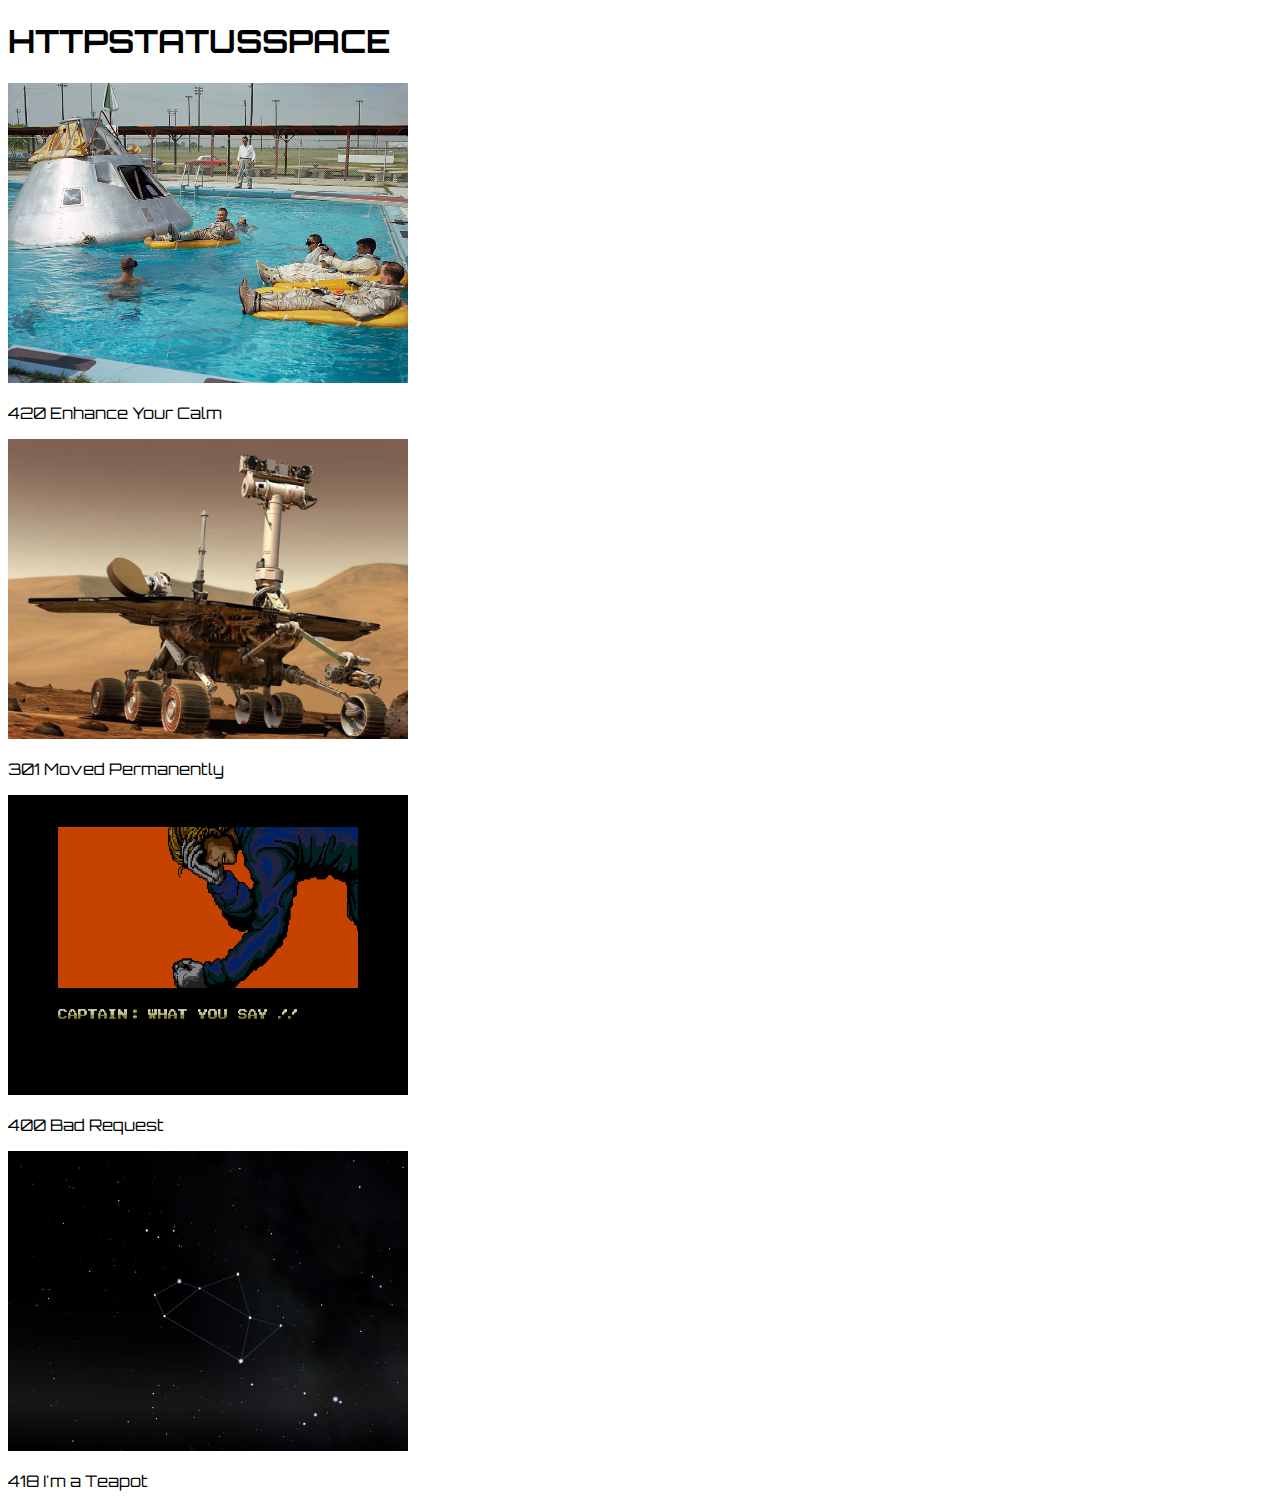
==== index.html @ 5fb17e73 "added 301, 400, 418" ====
<!DOCTYPE html>
<html>
  <head>
    <title>httpstatusspace</title>
    <link href='http://fonts.googleapis.com/css?family=Orbitron' rel='stylesheet' type='text/css'>
    <link href='main.css' rel='stylesheet' type='text/css'>

  </head>
  <body>
    <h1>HTTPSTATUSSPACE</h1>
    <a href="default.asp"><img src="images/420_enhance_your_calm.jpg" alt="420" width="400" height="300"></a>
    <p>420 Enhance Your Calm</p>
    <a href="default.asp"><img src="images/301_Mars_Rover.jpg" alt="420" width="400" height="300"></a>
    <p>301 Moved Permanently<p>
    <a href="default.asp"><img src="images/400_zero_wing.gif" alt="420" width="400" height="300"></a>
    <p>400 Bad Request<p>
    <a href="default.asp"><img src="images/418_teapot_asterism.jpg" alt="420" width="400" height="300"></a>
    <p>418 I'm a Teapot<p>
  </body>
</html>
---- main.css ----
h1, p {
  font-family: 'Orbitron', 'sans-serif';
}
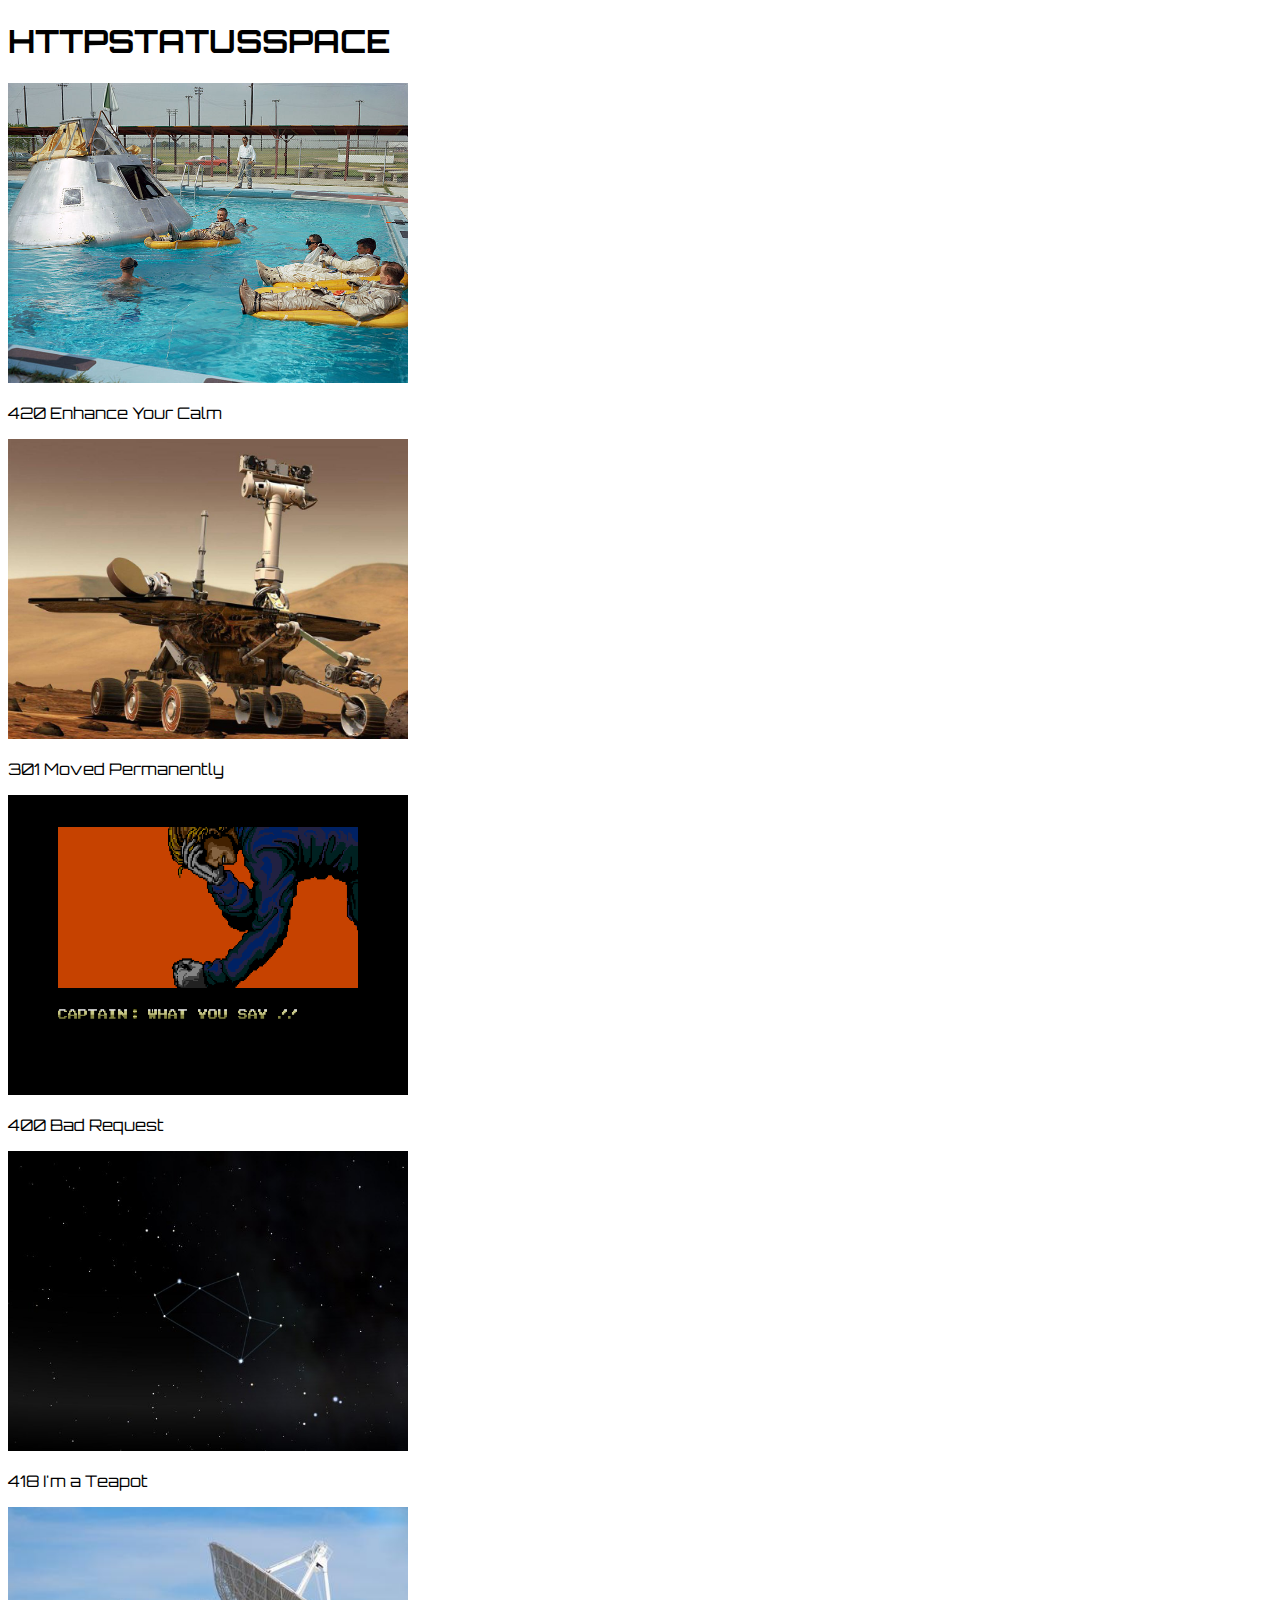
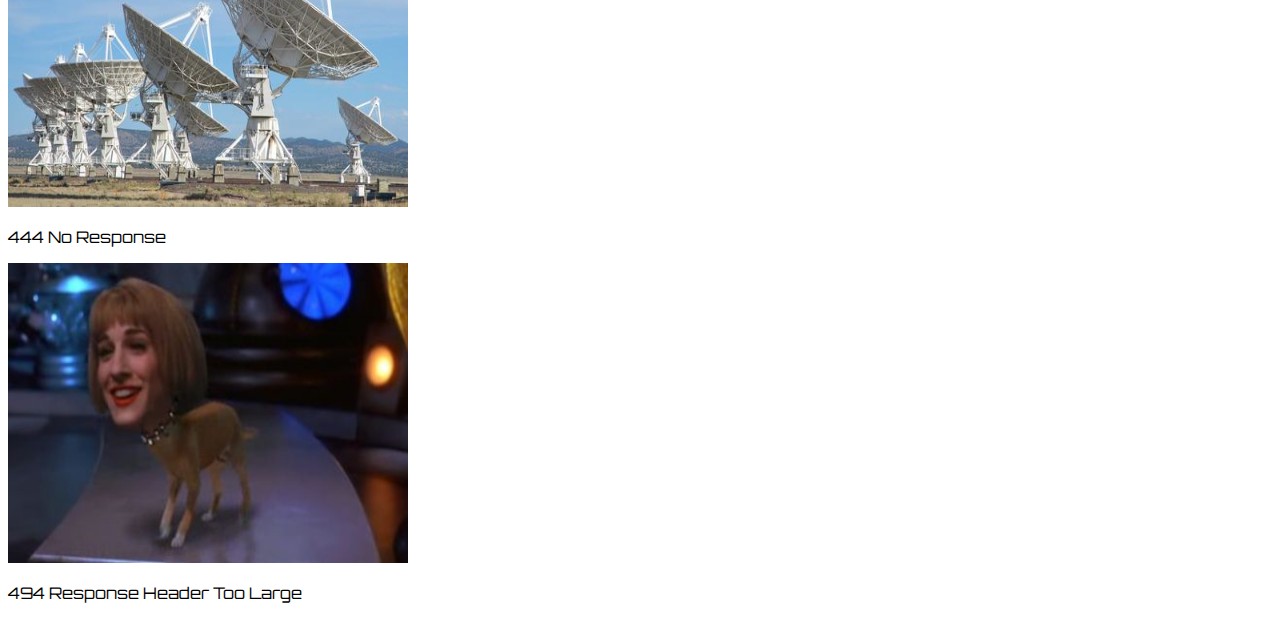
==== commit ea9b3b98: "added 444 and 494" ====
--- a/index.html
+++ b/index.html
@@ -16,5 +16,9 @@
     <p>400 Bad Request<p>
     <a href="default.asp"><img src="images/418_teapot_asterism.jpg" alt="420" width="400" height="300"></a>
     <p>418 I'm a Teapot<p>
+    <a href="default.asp"><img src="images/444_seti.jpg" alt="420" width="400" height="300"></a>
+    <p>444 No Response<p>
+    <a href="default.asp"><img src="images/494_MarsAttacks.jpg" alt="420" width="400" height="300"></a>
+    <p>494 Response Header Too Large<p>
   </body>
 </html>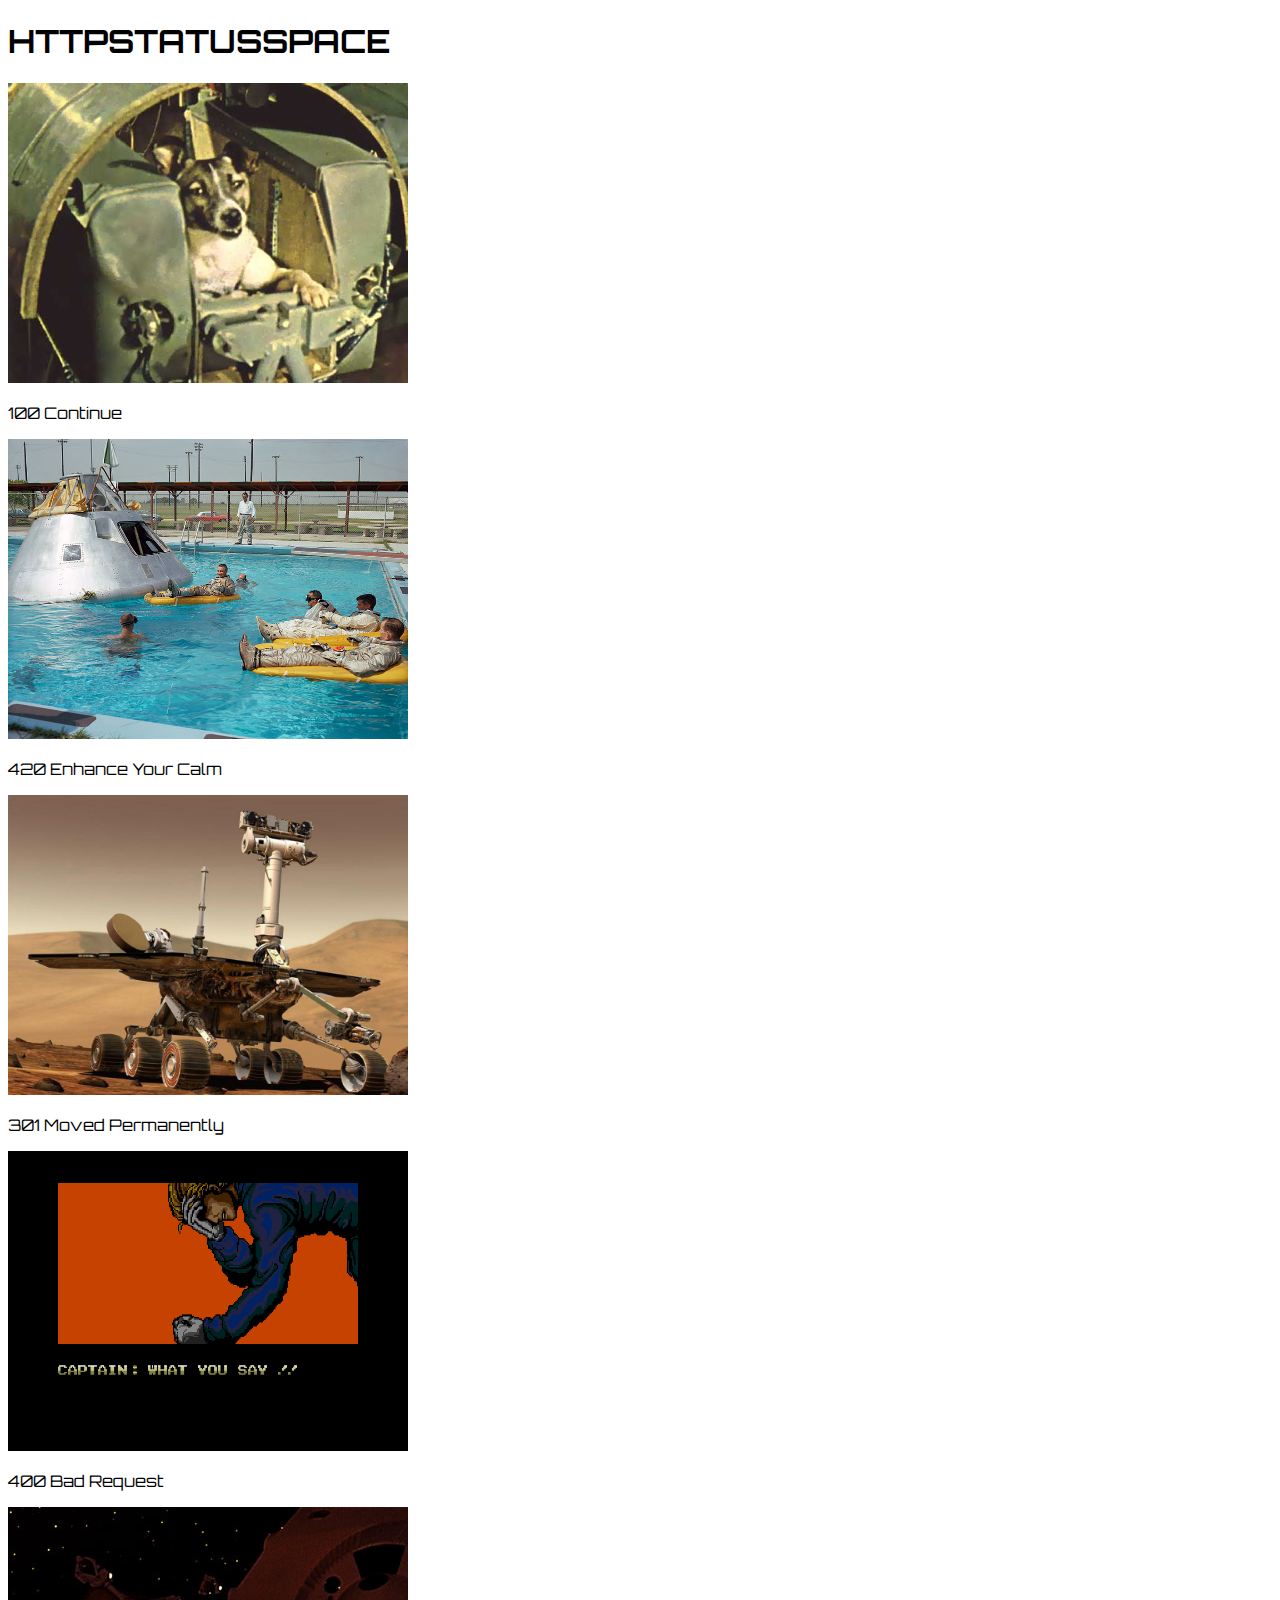
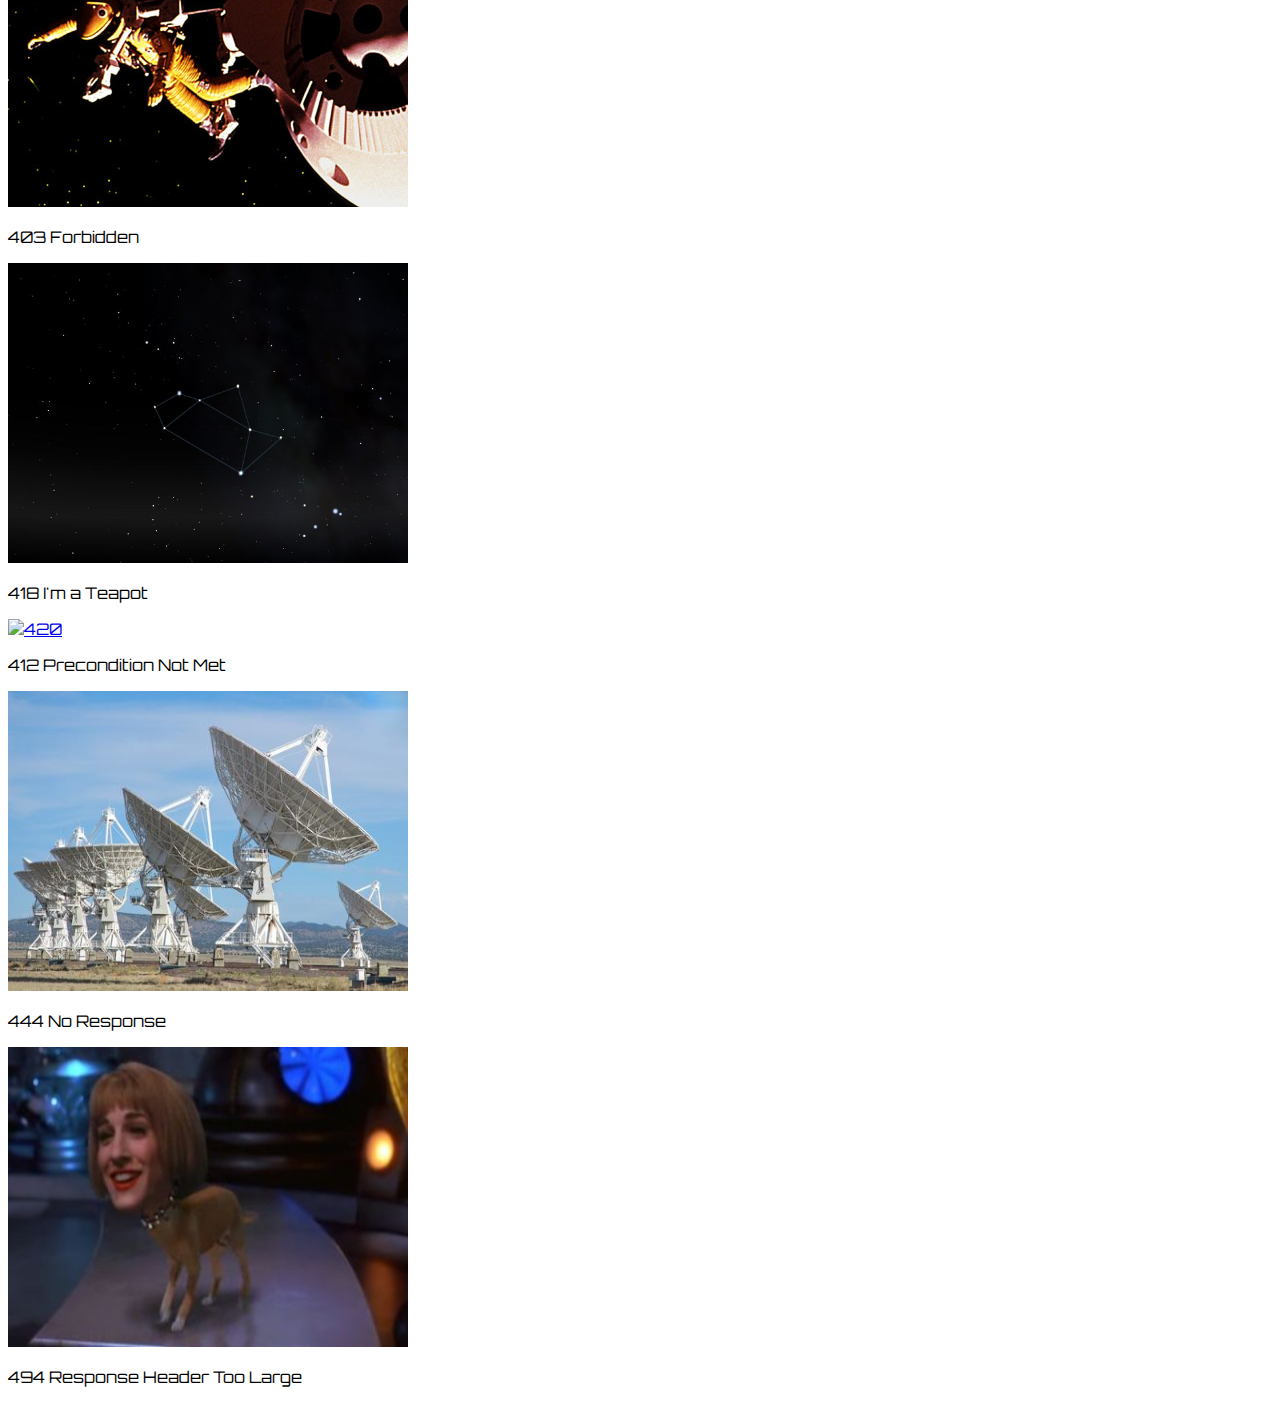
==== commit 68a83c11: "added 100, 403 and 412" ====
--- a/index.html
+++ b/index.html
@@ -8,17 +8,23 @@
   </head>
   <body>
     <h1>HTTPSTATUSSPACE</h1>
+    <a href="default.asp"><img src="images/100_laika.jpg" alt="420" width="400" height="300"></a>
+    <p>100 Continue<p>
     <a href="default.asp"><img src="images/420_enhance_your_calm.jpg" alt="420" width="400" height="300"></a>
     <p>420 Enhance Your Calm</p>
     <a href="default.asp"><img src="images/301_Mars_Rover.jpg" alt="420" width="400" height="300"></a>
     <p>301 Moved Permanently<p>
     <a href="default.asp"><img src="images/400_zero_wing.gif" alt="420" width="400" height="300"></a>
     <p>400 Bad Request<p>
+    <a href="default.asp"><img src="images/403_2001_Space_Odyssey.jpg" alt="420" width="400" height="300"></a>
+    <p>403 Forbidden<p>
     <a href="default.asp"><img src="images/418_teapot_asterism.jpg" alt="420" width="400" height="300"></a>
     <p>418 I'm a Teapot<p>
+    <a href="default.asp"><img src="images/412_Mars_Climate_Orbiter_3D.jpg" alt="420" width="400" height="300"></a>
+    <p>412 Precondition Not Met<p>
     <a href="default.asp"><img src="images/444_seti.jpg" alt="420" width="400" height="300"></a>
     <p>444 No Response<p>
     <a href="default.asp"><img src="images/494_MarsAttacks.jpg" alt="420" width="400" height="300"></a>
     <p>494 Response Header Too Large<p>
-  </body>
+  </body> 
 </html>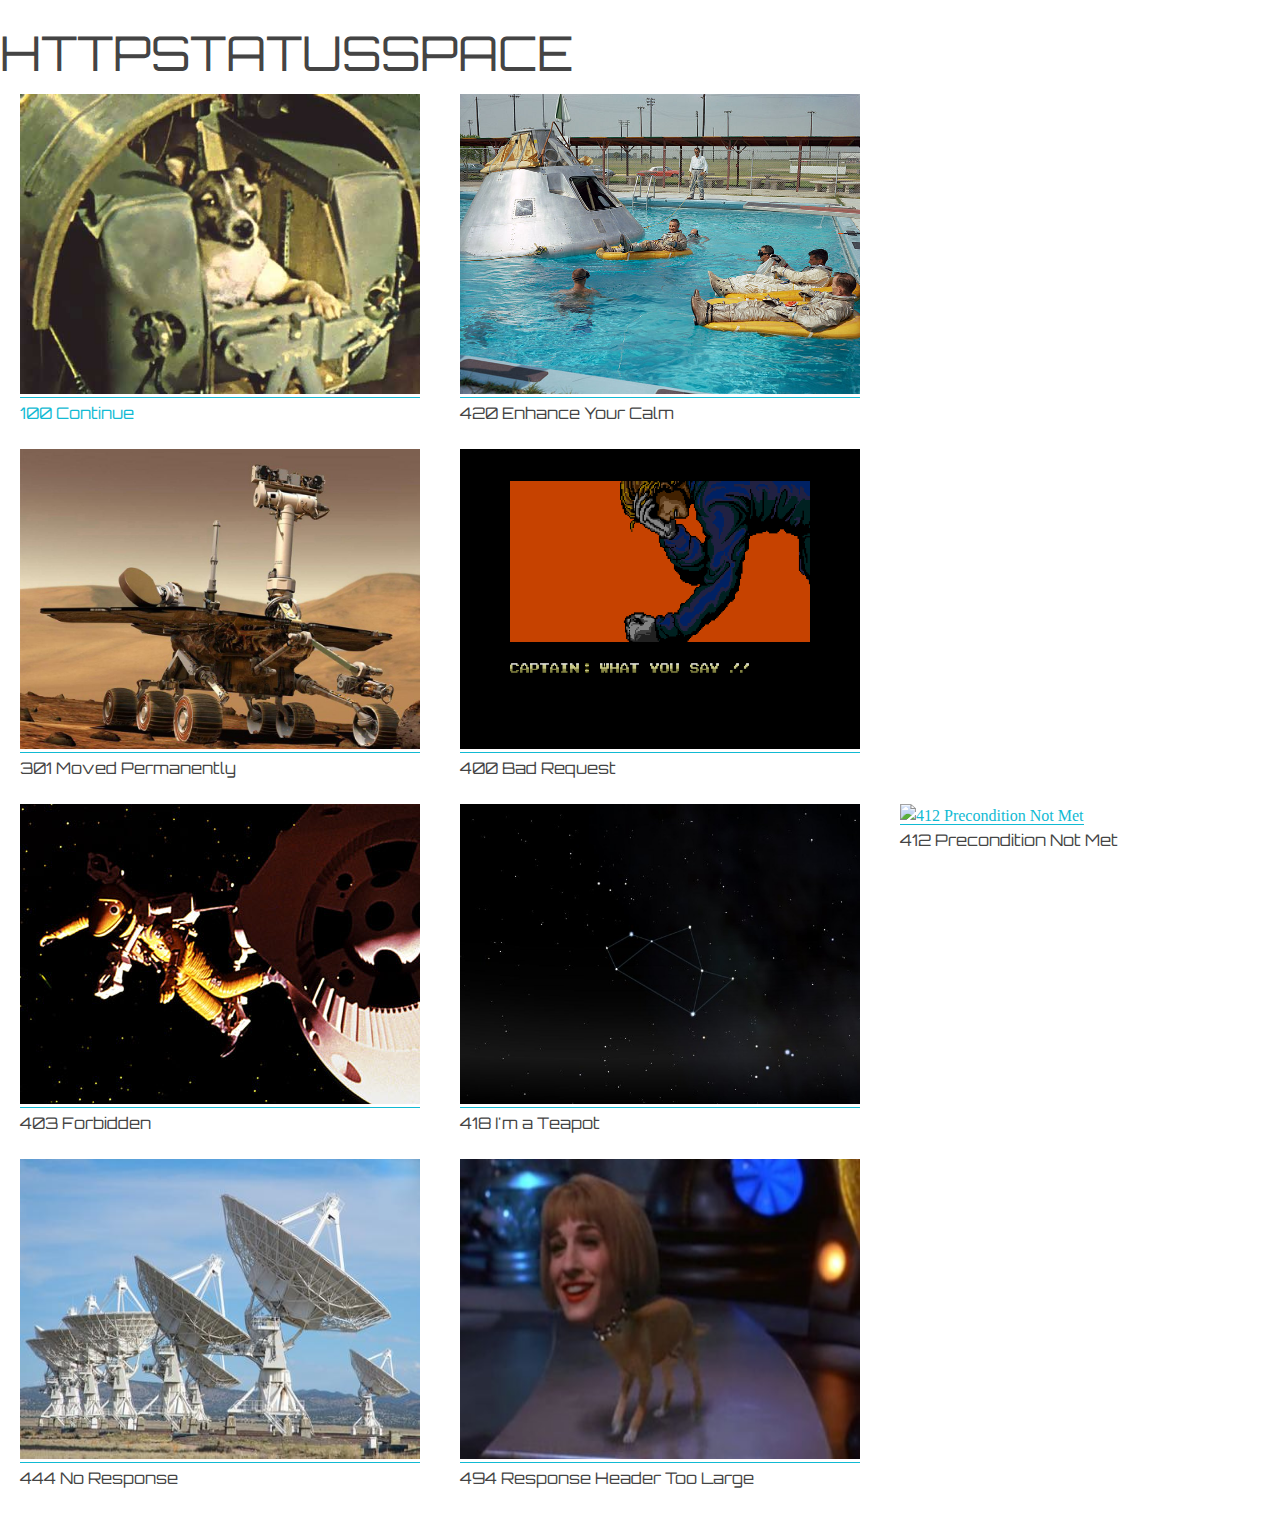
==== commit e0602910: "added simple grid" ====
--- a/index.html
+++ b/index.html
@@ -3,28 +3,45 @@
   <head>
     <title>httpstatusspace</title>
     <link href='http://fonts.googleapis.com/css?family=Orbitron' rel='stylesheet' type='text/css'>
-    <link href='main.css' rel='stylesheet' type='text/css'>
+    <link href='css/base.css' rel='stylesheet' type='text/css'>
 
   </head>
   <body>
     <h1>HTTPSTATUSSPACE</h1>
-    <a href="default.asp"><img src="images/100_laika.jpg" alt="420" width="400" height="300"></a>
-    <p>100 Continue<p>
-    <a href="default.asp"><img src="images/420_enhance_your_calm.jpg" alt="420" width="400" height="300"></a>
-    <p>420 Enhance Your Calm</p>
-    <a href="default.asp"><img src="images/301_Mars_Rover.jpg" alt="420" width="400" height="300"></a>
-    <p>301 Moved Permanently<p>
-    <a href="default.asp"><img src="images/400_zero_wing.gif" alt="420" width="400" height="300"></a>
-    <p>400 Bad Request<p>
-    <a href="default.asp"><img src="images/403_2001_Space_Odyssey.jpg" alt="420" width="400" height="300"></a>
-    <p>403 Forbidden<p>
-    <a href="default.asp"><img src="images/418_teapot_asterism.jpg" alt="420" width="400" height="300"></a>
-    <p>418 I'm a Teapot<p>
-    <a href="default.asp"><img src="images/412_Mars_Climate_Orbiter_3D.jpg" alt="420" width="400" height="300"></a>
-    <p>412 Precondition Not Met<p>
-    <a href="default.asp"><img src="images/444_seti.jpg" alt="420" width="400" height="300"></a>
-    <p>444 No Response<p>
-    <a href="default.asp"><img src="images/494_MarsAttacks.jpg" alt="420" width="400" height="300"></a>
-    <p>494 Response Header Too Large<p>
-  </body> 
+    <div class="grid row col-1-3">
+        <a href="default.asp"><img class="image" src="images/100_laika.jpg" alt="100 Continue">
+        <p>100 Continue</p>
+    </div>
+    <div class="grid row col-1-3">
+        <a href="default.asp"><img class="image" src="images/420_enhance_your_calm.jpg" alt="420 Enhance Your Calm"></a>
+        <p>420 Enhance Your Calm</p>
+    </div>
+    <div class="grid row col-1-3">
+        <a href="default.asp"><img class="image" src="images/301_Mars_Rover.jpg" alt="301 Moved Permanently"></a><p>301 Moved Permanently<p>
+    </div>
+    <div class="grid row col-1-3">
+        <a href="default.asp"><img class="image" src="images/400_zero_wing.gif" alt="400 Bad Request"></a>
+        <p>400 Bad Request<p>
+    </div>
+    <div class="grid row col-1-3">
+        <a href="default.asp"><img class="image" src="images/403_2001_Space_Odyssey.jpg" alt="403 Forbidden"></a>
+        <p>403 Forbidden<p>
+    </div>
+    <div class="grid row col-1-3">
+        <a href="default.asp"><img class="image" src="images/418_teapot_asterism.jpg" alt="418 I'm a Teapot"></a>
+        <p>418 I'm a Teapot<p>
+    </div>
+    <div class="grid row col-1-3">
+        <a href="default.asp"><img src="images/412_Mars_Climate_Orbiter_3D.jpg" alt="412 Precondition Not Met"></a>
+        <p>412 Precondition Not Met<p>
+    </div>
+    <div class="grid row col-1-3">
+        <a href="default.asp"><img src="images/444_seti.jpg" alt="444 No Response"></a>
+        <p>444 No Response<p>
+    </div>
+    <div class="grid row col-1-3">
+        <a href="default.asp"><img src="images/494_MarsAttacks.jpg" alt="494 Response Head Too Large"></a>
+        <p>494 Response Header Too Large<p>
+    </div>
+</body> 
 </html>--- a/css/base.css
+++ b/css/base.css
@@ -0,0 +1,211 @@
+html, body, div, span, applet, object, iframe,
+h1, h2, h3, h4, h5, h6, p, blockquote, pre,
+a, abbr, acronym, address, big, cite, code,
+del, dfn, em, img, ins, kbd, q, s, samp,
+small, strike, strong, sub, sup, tt, var,
+b, u, i, center,
+dl, dt, dd, ol, ul, li,
+fieldset, form, label, legend,
+table, caption, tbody, tfoot, thead, tr, th, td,
+article, aside, canvas, details, embed, 
+figure, figcaption, footer, header, hgroup, 
+menu, nav, output, ruby, section, summary,
+time, mark, audio, video {
+	margin: 0;
+	padding: 0;
+	border: 0;
+	font-size: 100%;
+	font: inherit;
+	vertical-align: baseline;
+}
+/* HTML5 display-role reset for older browsers */
+article, aside, details, figcaption, figure, 
+footer, header, hgroup, menu, nav, section {
+	display: block;
+}
+body {
+	color: #444;
+	font-family: Georgia, serif;
+	line-height: 1.5em;
+}
+ol, ul {
+	list-style: square;
+	margin: 0 0 0.5em;
+}
+blockquote, q {
+	quotes: none;
+}
+blockquote:before, blockquote:after,
+q:before, q:after {
+	content: '';
+	content: none;
+}
+code {
+	background-color: #f4f4f4;
+	font-family: Menlo, 'Panic Sans', monospace;
+	font-size: 0.875em;
+}
+table {
+	border-collapse: collapse;
+	border-spacing: 0;
+}
+strong {
+	font-weight: bold;
+}
+p {
+	margin: 0 0 0.5em;
+	max-width: 634px;
+	font-family: 'Orbitron', 'sans-serif';
+}
+h1, h2, h3, h4, h5, h6 {
+	font-family: 'Orbitron', 'sans-serif';
+	font-weight: normal;
+	line-height: 1.2em;
+	padding: 0.5em 0 0.25em;
+}
+
+h1 {
+	font-size: 3em;
+}
+
+h2 {
+	font-size: 2em;
+}
+
+h3 {
+	font-size: 1.5em;
+}
+
+h4 {
+	font-size: 1.25em;
+}
+
+h5, h6 {
+	font-size: 1em;
+}
+
+a, a:link, a:visited {
+	color: #11bad3;
+	text-decoration: none;
+	border-bottom: 1px solid #11bad3;
+}
+
+a:hover, a:active {
+	background: #00a9c2;
+	border-color: #00a9c2;
+	color: #fff;
+}
+
+img {
+	max-width: 100%;
+  height: 300px;
+  width: 400px
+}
+
+hr {
+	border: none;
+	background: url(../images/bg_hr.png) center center no-repeat;
+	height: 10px;
+}
+
+#logo {
+	padding-bottom: 0;
+}
+
+.logo {
+	color: #11bad3;
+	font-family: sommet-slab-1, sommet-slab-2, Georgia, serif;
+	font-weight: normal;
+	font-size: 1.2em;
+}
+.logo b {
+	font-weight: bold;
+}
+
+.banner-wrap {
+	text-align: center;
+	background: #ffc;
+	border-bottom: 1px solid #ccc;
+	padding: 0 10px 1em;
+	margin-bottom: 1em;
+}
+
+.intro {
+	font-size: 1.75em;
+	font-family: sommet-slab-1, sommet-slab-2, Georgia, serif;
+	line-height: 1.1em;
+	max-width: none;
+}
+
+.grid {
+	padding: 0 20px;
+}
+
+.row {
+	margin-bottom: 1em;
+	position:relative;
+	float:left;
+}
+
+.feature h2 {
+	font-weight: bold;
+	text-align: center;
+}
+
+.feature p {
+	font-size: 1.125em;
+}
+
+.mod-download {
+	background: url(../images/bg_download.png) 0 0.75em no-repeat;
+	background-size: 100%;
+}
+
+.mod-download h2 {
+	color: #11bad3;
+	font-weight: bold;
+}
+
+.mod-download .logo {
+	color: #fff;
+	font-size: 1em;
+}
+
+a.bttn {
+	border-right: 1px solid #0087a0;
+	border-bottom: 1px solid #0087a0;
+	background: #11bad3;
+	color: #fff;
+	display: inline-block;
+	font-family: sommet-slab-1, sommet-slab-2, Georgia, serif;
+	font-size: 1.2em;
+	font-weight: bold;
+	margin: 0.5em 0;
+	padding: 0.5em 0.75em;
+}
+
+.mod-download .bttn:hover {
+	background: #0087a0;
+	cursor: pointer;
+}
+
+.example-grids {
+	margin-bottom: 4em;
+}
+
+.example-grids .row { margin-bottom: 0; }
+
+.example-grids .row p {
+	background: #ffc;
+	border-right: 1px solid #ccc;
+	border-bottom: 1px solid #ccc;
+	font-family: Menlo, 'Panic Sans', monospace;
+	padding: 1em;
+	margin: 0 0 1em;
+}
+
+.footer p {
+	color: #666;
+	text-align: center;
+	max-width: none;
+}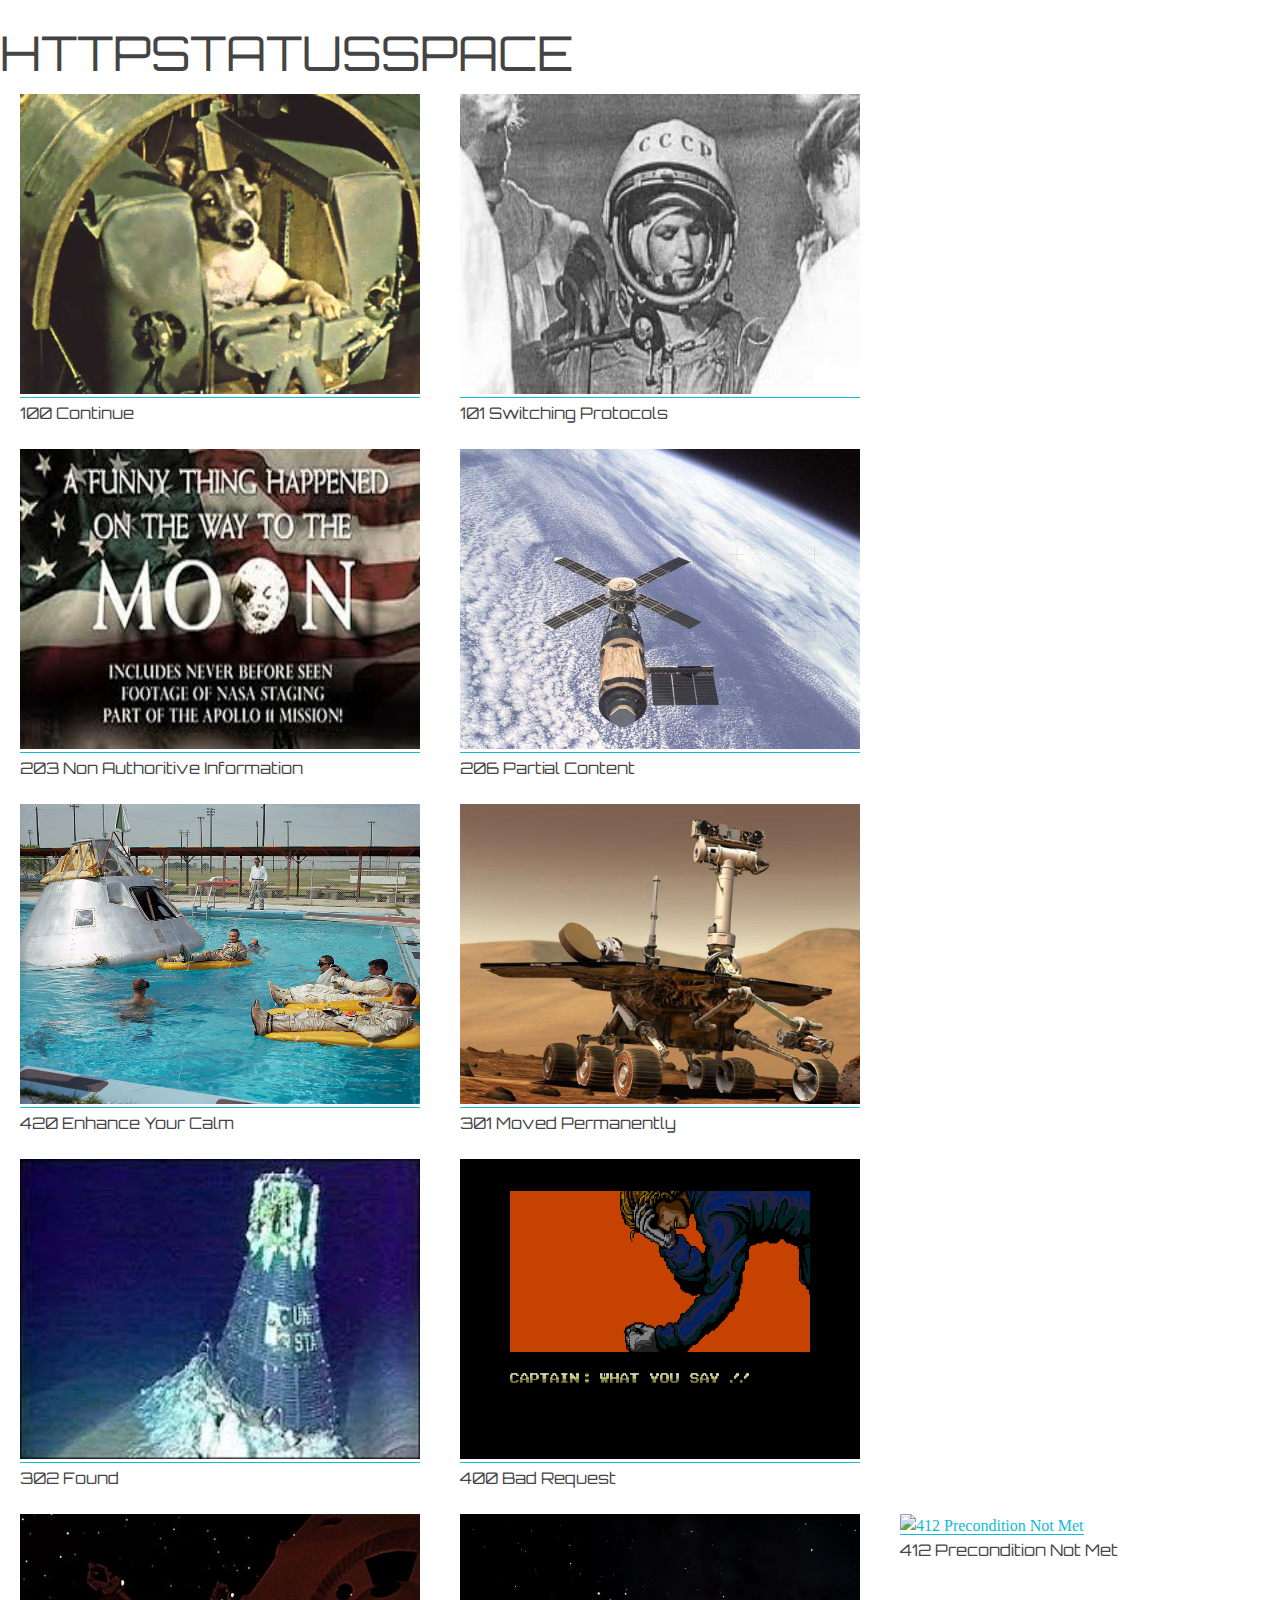
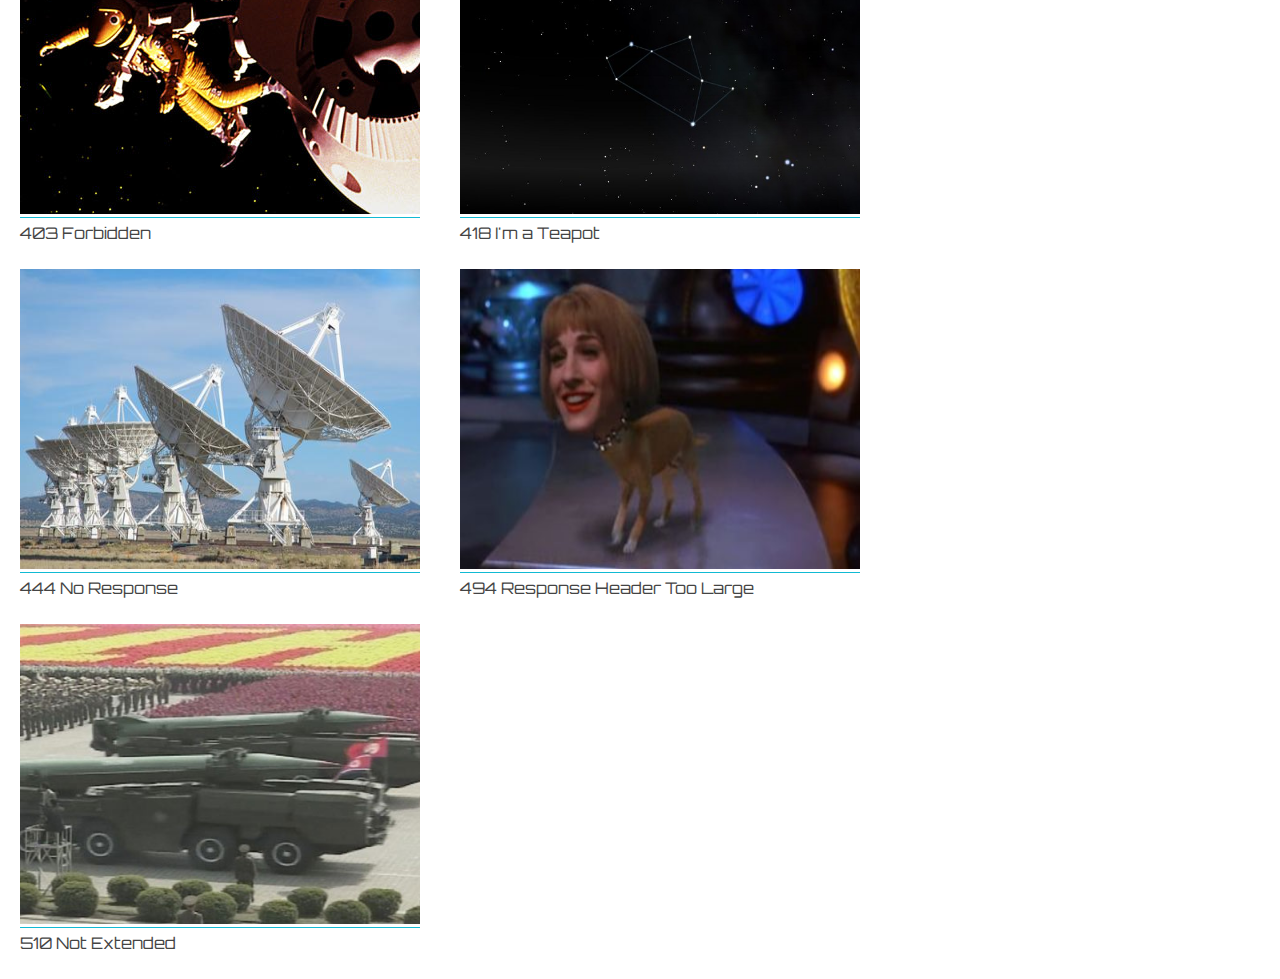
==== commit ff04fe9e: "added more statuses" ====
--- a/index.html
+++ b/index.html
@@ -9,8 +9,20 @@
   <body>
     <h1>HTTPSTATUSSPACE</h1>
     <div class="grid row col-1-3">
-        <a href="default.asp"><img class="image" src="images/100_laika.jpg" alt="100 Continue">
+        <a href="default.asp"><img class="image" src="images/100_laika.jpg" alt="100 Continue"></a>
         <p>100 Continue</p>
+    </div>
+    <div class="grid row col-1-3">
+        <a href="default.asp"><img class="image" src="images/101_valentina_tereshkova.jpg" alt="101 Switching Protocols"></a>
+        <p>101 Switching Protocols</p>
+    </div>
+    <div class="grid row col-1-3">
+        <a href="default.asp"><img class="image" src="images/203_funny_thing.jpg" alt="203 Non Authoritive Information"></a>
+        <p>203 Non Authoritive Information</p>
+    </div>
+    <div class="grid row col-1-3">
+        <a href="default.asp"><img class="image" src="images/206_skylab_nasa.jpg" alt="206 Partial Content"></a>
+        <p>206 Partial Content</p>
     </div>
     <div class="grid row col-1-3">
         <a href="default.asp"><img class="image" src="images/420_enhance_your_calm.jpg" alt="420 Enhance Your Calm"></a>
@@ -18,6 +30,9 @@
     </div>
     <div class="grid row col-1-3">
         <a href="default.asp"><img class="image" src="images/301_Mars_Rover.jpg" alt="301 Moved Permanently"></a><p>301 Moved Permanently<p>
+    </div>
+    <div class="grid row col-1-3">
+        <a href="default.asp"><img class="image" src="images/302_liberty_7.jpeg" alt="302 Found"></a><p>302 Found<p>
     </div>
     <div class="grid row col-1-3">
         <a href="default.asp"><img class="image" src="images/400_zero_wing.gif" alt="400 Bad Request"></a>
@@ -43,5 +58,9 @@
         <a href="default.asp"><img src="images/494_MarsAttacks.jpg" alt="494 Response Head Too Large"></a>
         <p>494 Response Header Too Large<p>
     </div>
+    <div class="grid row col-1-3">
+        <a href="default.asp"><img src="images/510_n_korean_missiles.jpg" alt="510 Not Extended"></a>
+        <p>510 Not Extended<p>
+    </div>
 </body> 
 </html>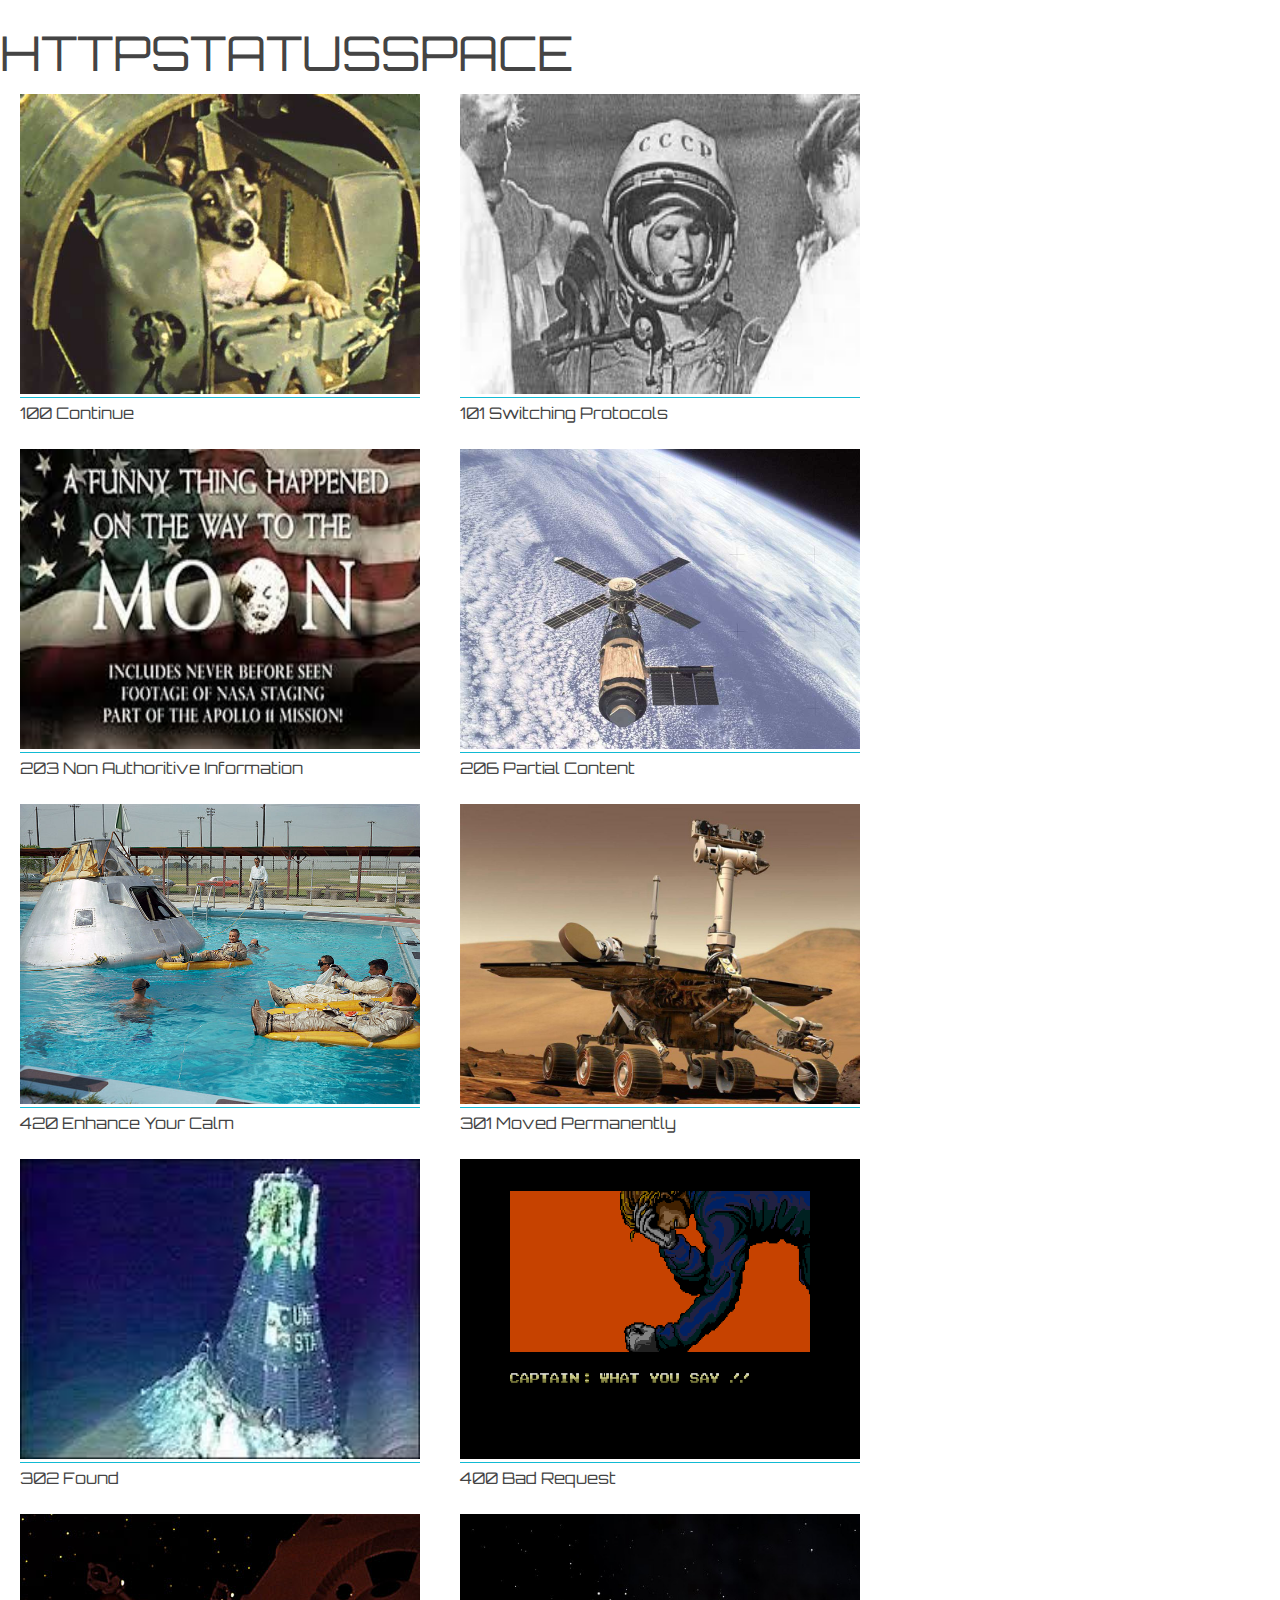
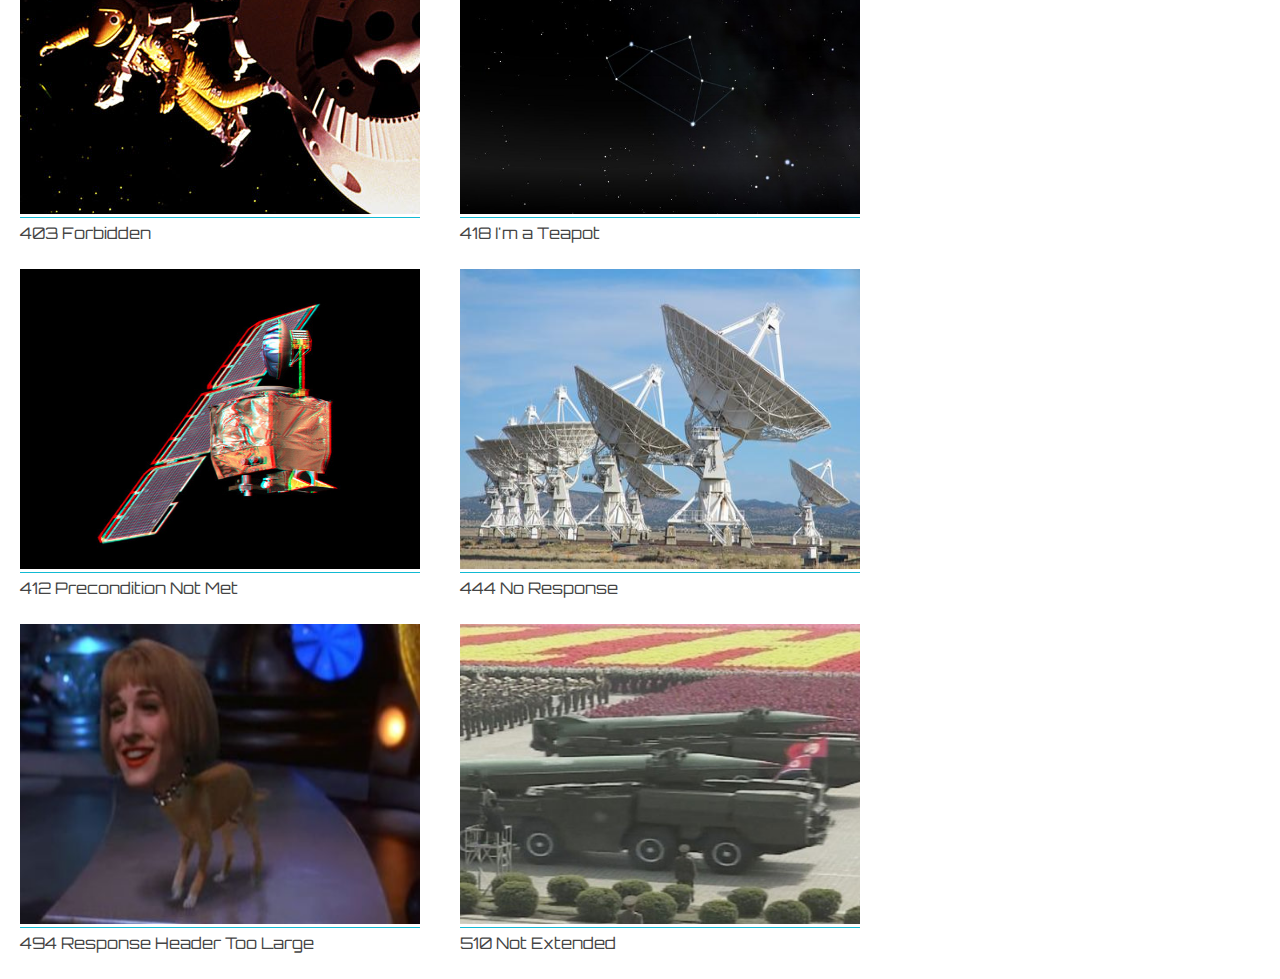
==== commit 38bdc0ba: "412" ====
--- a/index.html
+++ b/index.html
@@ -47,7 +47,7 @@
         <p>418 I'm a Teapot<p>
     </div>
     <div class="grid row col-1-3">
-        <a href="default.asp"><img src="images/412_Mars_Climate_Orbiter_3D.jpg" alt="412 Precondition Not Met"></a>
+        <a href="default.asp"><img src="images/412_Mars_Climate_Orbiter_3D.JPG" alt="412 Precondition Not Met"></a>
         <p>412 Precondition Not Met<p>
     </div>
     <div class="grid row col-1-3">
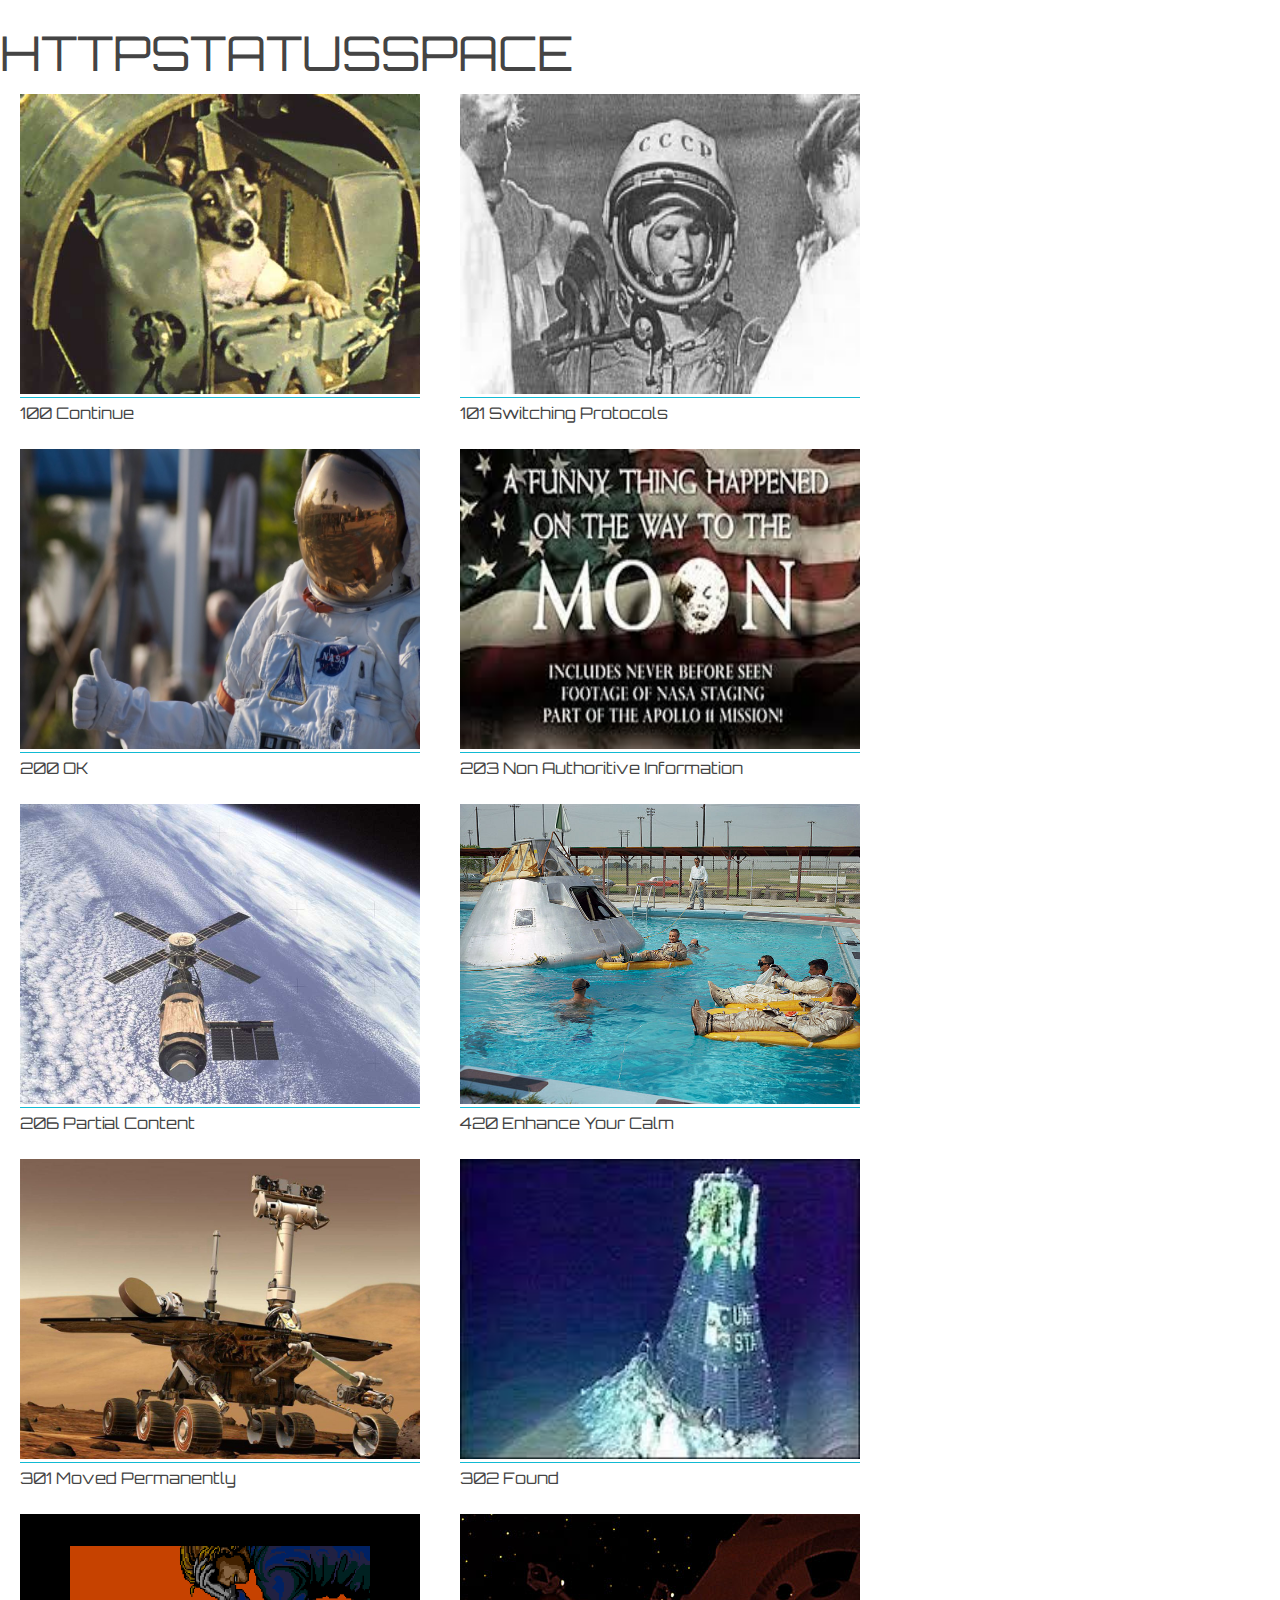
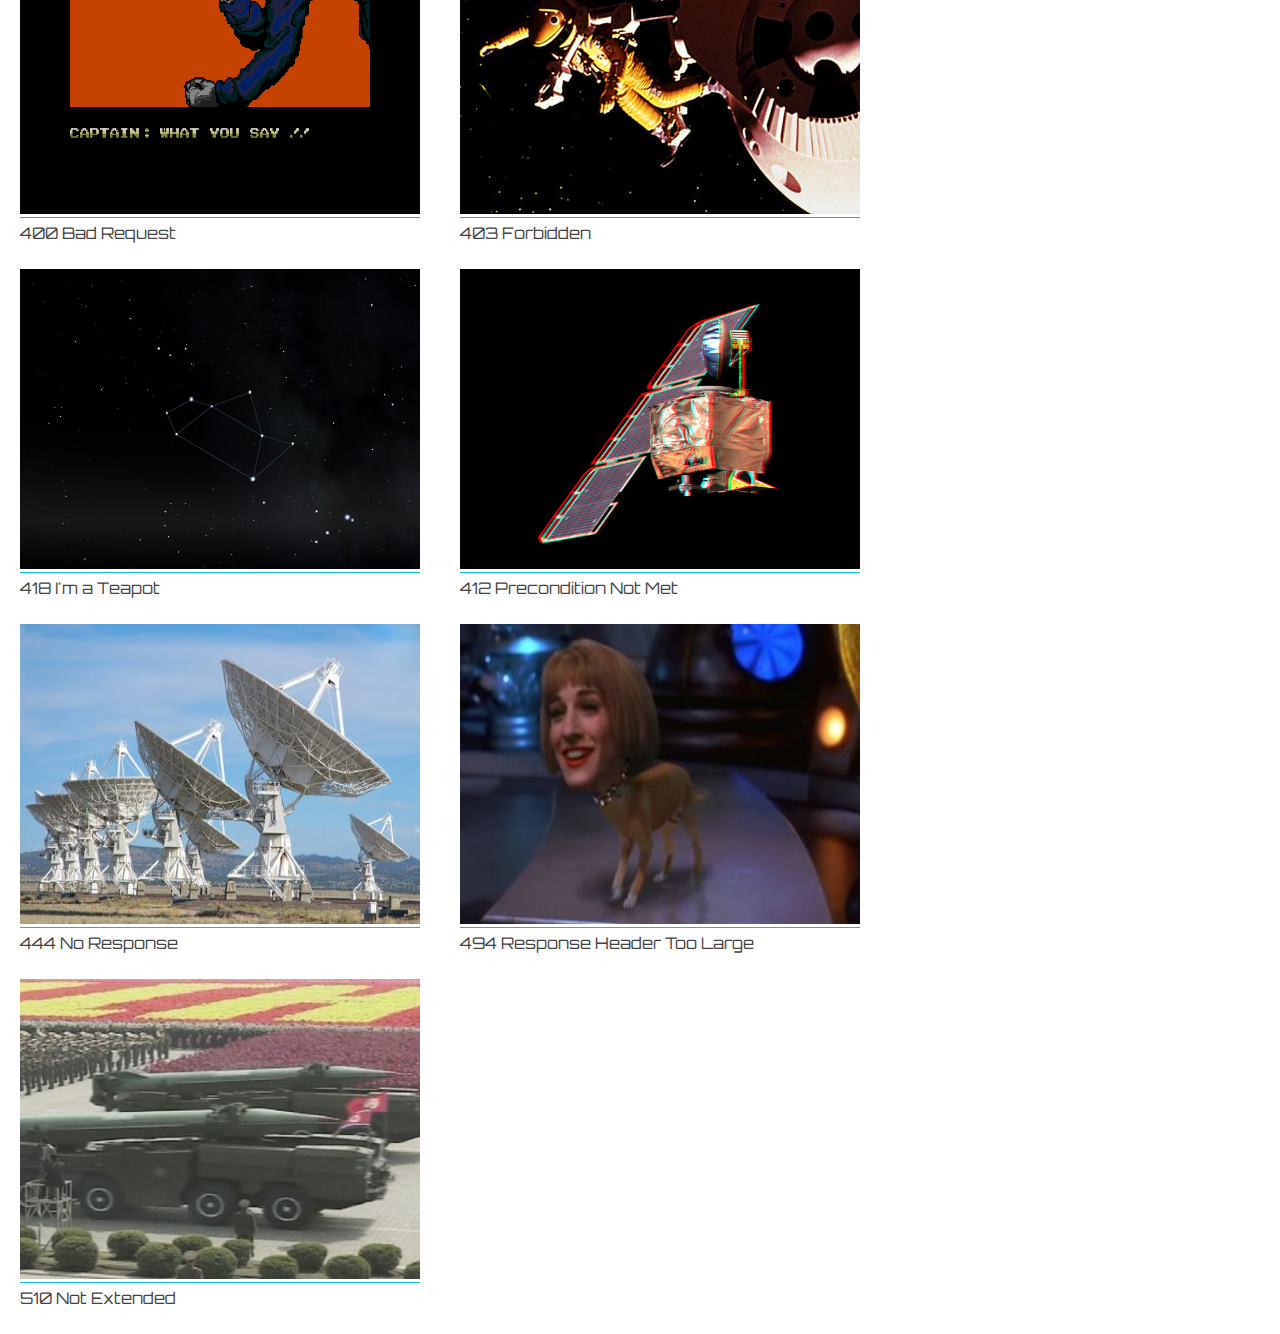
==== commit 83abdaab: "added 200 ok" ====
--- a/index.html
+++ b/index.html
@@ -15,6 +15,10 @@
     <div class="grid row col-1-3">
         <a href="default.asp"><img class="image" src="images/101_valentina_tereshkova.jpg" alt="101 Switching Protocols"></a>
         <p>101 Switching Protocols</p>
+    </div>
+    <div class="grid row col-1-3">
+        <a href="default.asp"><img class="image" src="images/200_thumbs_up.jpg" alt="200 OK"></a>
+        <p>200 OK</p>
     </div>
     <div class="grid row col-1-3">
         <a href="default.asp"><img class="image" src="images/203_funny_thing.jpg" alt="203 Non Authoritive Information"></a>
